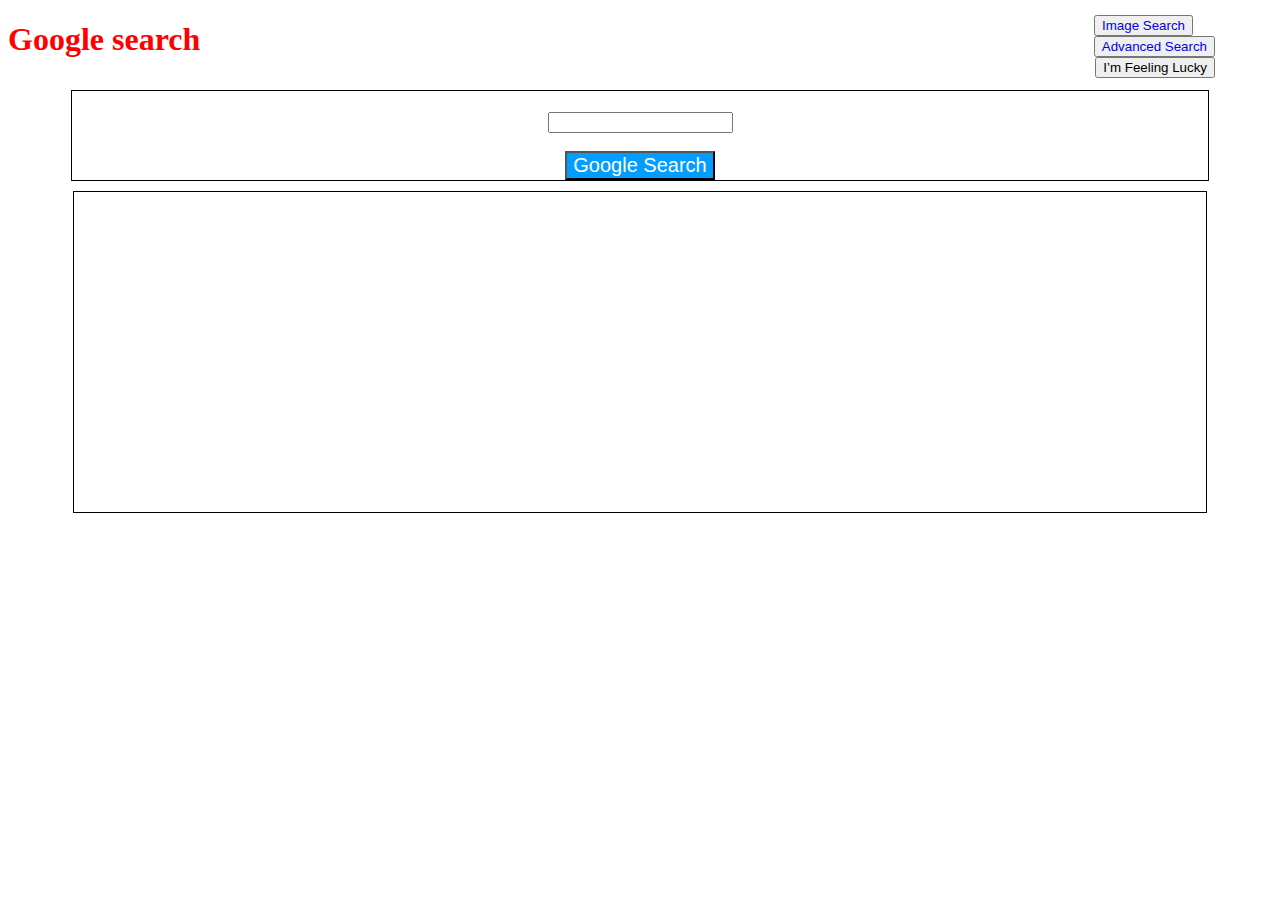
==== index.html @ f30a669b "Initial commit" ====
<!DOCTYPE html>
<html lang="en">
    <head>
   <script src="https://ajax.googleapis.com/ajax/libs/jquery/3.6.0/jquery.min.js"></script>
<script>
 $(document).ready(function(){
  $("#lucky").click(function(){alert();
	b=potrazi();alert(b);
c="http://www.google.rs/search?q="+b;alert(c);

      window.location.href = c;
/*
    $.get(c, function(data, status){
document.getElementById("izlaz").innerHTML="vraceno="+data;
      alert("Data: " + data + "\nStatus: " + status);
    });*/
  });
});
</script>


	
<script>
	function potrazi(){
		a=document.getElementById("ulaz").value;
		return a;
		//window.location.href="https://www.google.rs/search?q="+a;

	}
	</script>
	<link rel="stylesheet" href="style.css">
        <title>Search</title>
    </head>
    <body>
	 <h1>Google search</h1>
 
<ul>
    <li>
	 <button style="position:relative;left:-72px;" class="link"><a   href="image_search.html">Image Search</a></button>
    </li>
    <li>
	 <button class="link"><a   href="advanced_search.html">Advanced Search</a></button>
    </li>
    <li>
	 <button id="lucky" class="link" aonclick="potrazi();">I’m Feeling Lucky</button>
    </li>

</ul>
	 <div class="center" >
	 
	   <form action="https://google.com/search" style="border:1px solid;">
      	      <input type="text" style="visibility:hidden"><br>
              <input type="text" id="ulaz" name="q"><br><br>
              <input type="submit" class="advanced" value="Google Search">
           </form>

         </div>
	<div id="izlaz" class="center" style="width:88%;height:300px;border:1px solid">
		
	</div>
    </body>
</html>
---- style.css ----
form {
		border:1px solid;
	}
	.advanced {
		background-color:#019DFF;
		color:white;
		font-size:20px;
	}
	h1 {
		color:#ff0000;
		text-align:left;
	}
	body {  //border:3px solid red;
		text-align:center;
	}
	a {
		text-decoration:none;
		text-align:left;
	}
	ul {
  		list-style-type: none;
		position:absolute;
		right:10px;
		text-align:left;
		margin:5px;
		
	}
	ul li button {	
		position:relative;
		float:left;
	}
	.link {
		position:relative;
		float:right;
		top:-70px;
		right:50px;
		//margin:10px;
	}

	.center {
  		margin: auto;
  		width: 50%;
  		//border: 3px solid green;
  		padding: 10px;
		width:90%;

	}
	.prompt {
		text-align:left;
	}
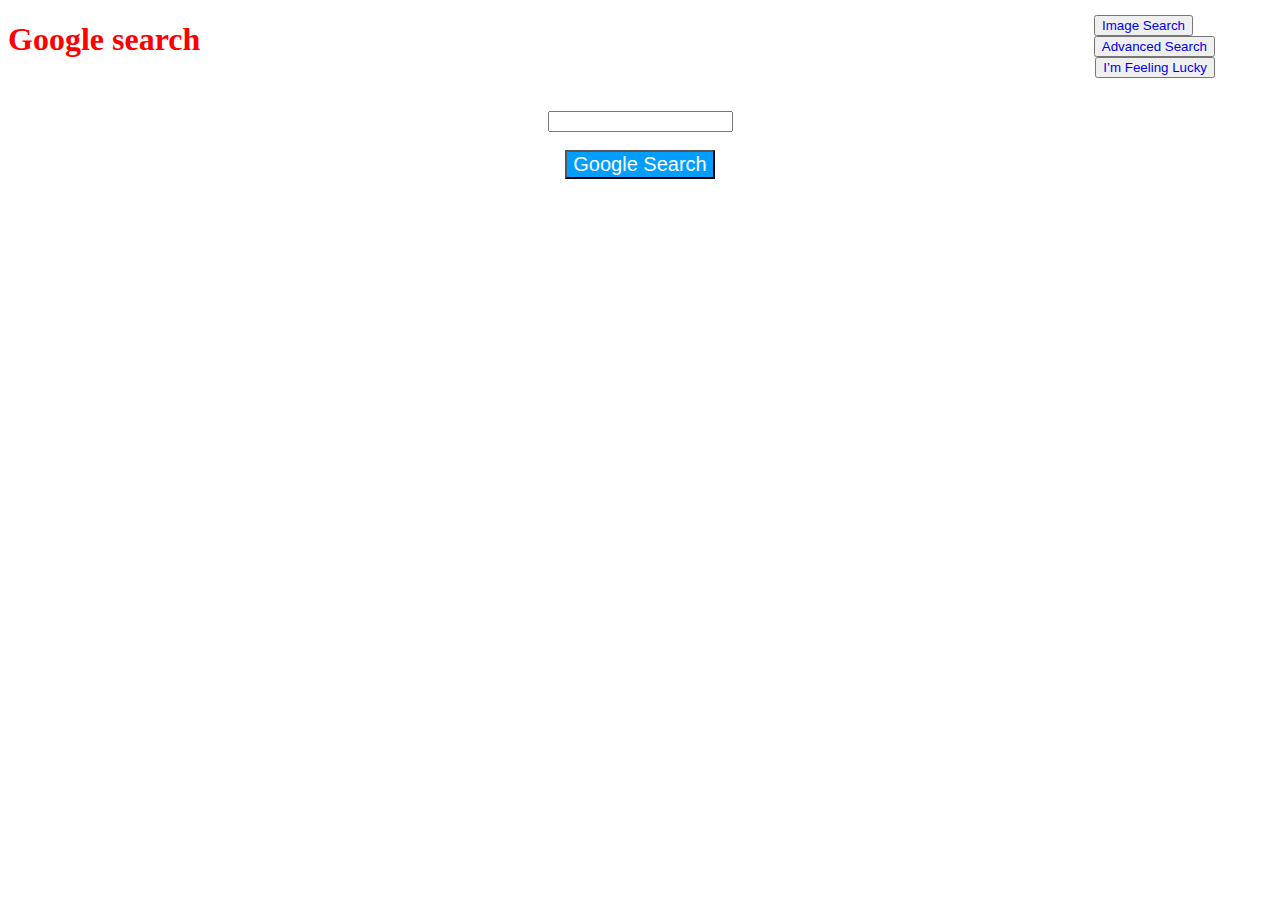
==== commit 0988d8fb: "izmene" ====
--- a/index.html
+++ b/index.html
@@ -1,33 +1,6 @@
 <!DOCTYPE html>
 <html lang="en">
     <head>
-   <script src="https://ajax.googleapis.com/ajax/libs/jquery/3.6.0/jquery.min.js"></script>
-<script>
- $(document).ready(function(){
-  $("#lucky").click(function(){alert();
-	b=potrazi();alert(b);
-c="http://www.google.rs/search?q="+b;alert(c);
-
-      window.location.href = c;
-/*
-    $.get(c, function(data, status){
-document.getElementById("izlaz").innerHTML="vraceno="+data;
-      alert("Data: " + data + "\nStatus: " + status);
-    });*/
-  });
-});
-</script>
-
-
-	
-<script>
-	function potrazi(){
-		a=document.getElementById("ulaz").value;
-		return a;
-		//window.location.href="https://www.google.rs/search?q="+a;
-
-	}
-	</script>
 	<link rel="stylesheet" href="style.css">
         <title>Search</title>
     </head>
@@ -42,20 +15,20 @@
 	 <button class="link"><a   href="advanced_search.html">Advanced Search</a></button>
     </li>
     <li>
-	 <button id="lucky" class="link" aonclick="potrazi();">I’m Feeling Lucky</button>
+	 <button id="lucky" class="link"><a   href="lucky.html">I’m Feeling Lucky</a></button>
     </li>
 
 </ul>
 	 <div class="center" >
 	 
-	   <form action="https://google.com/search" style="border:1px solid;">
+	   <form action="https://google.com/search">
       	      <input type="text" style="visibility:hidden"><br>
               <input type="text" id="ulaz" name="q"><br><br>
               <input type="submit" class="advanced" value="Google Search">
            </form>
 
          </div>
-	<div id="izlaz" class="center" style="width:88%;height:300px;border:1px solid">
+	
 		
 	</div>
     </body>
--- a/style.css
+++ b/style.css
@@ -1,6 +1,4 @@
-	form {
-		border:1px solid;
-	}
+
 	.advanced {
 		background-color:#019DFF;
 		color:white;
